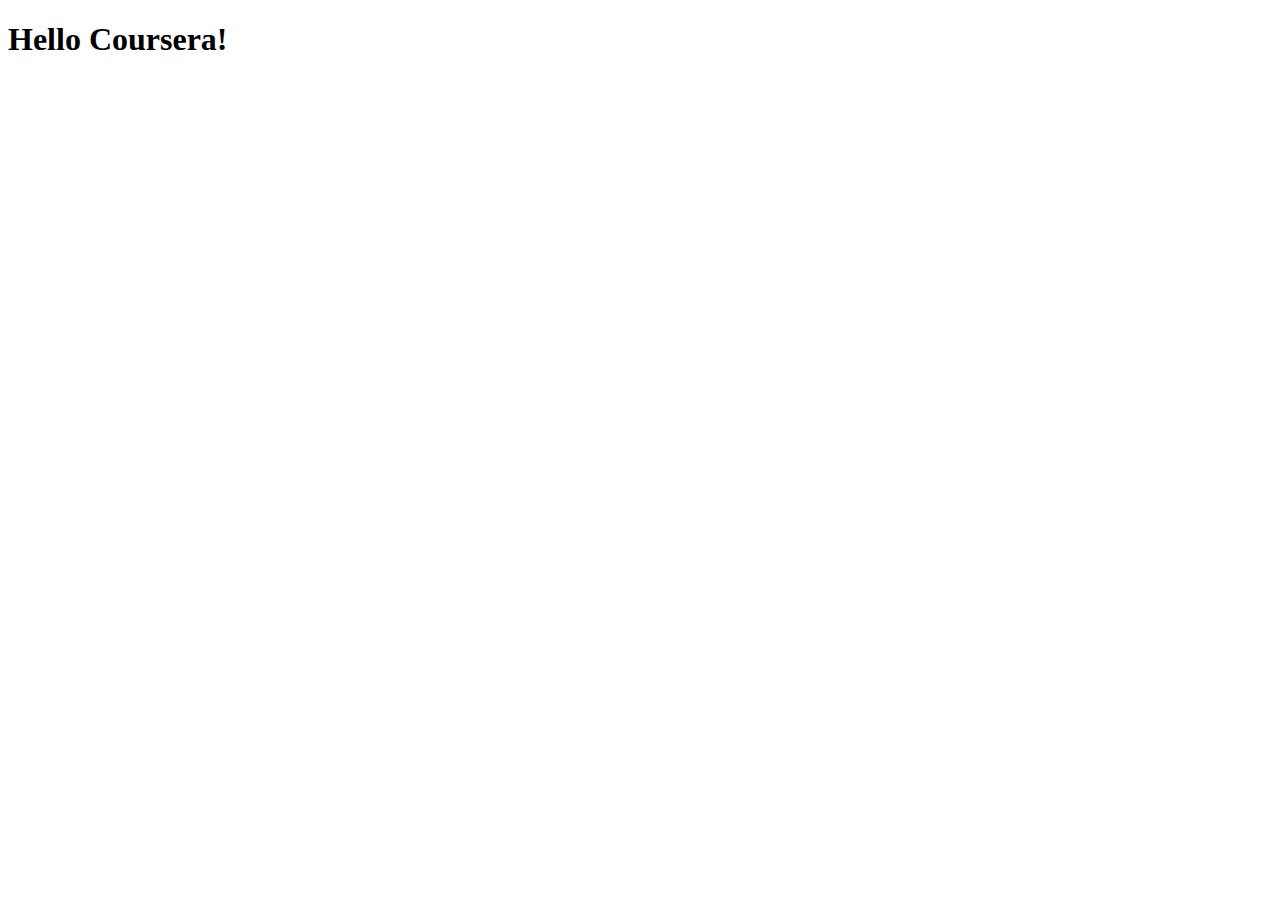
==== site/index.html @ 575b089e "My First page." ====
<!DOCTYPE html>
<!DOCTYPE html>
<html>
<head>
	<meta charset="utf-8">
	<meta name="viewport" content="width=device-width, initial-scale=1">
	<title>Hello Coursera!</title>
</head>
<body>
<h1>Hello Coursera!</h1>
</body>
</html>
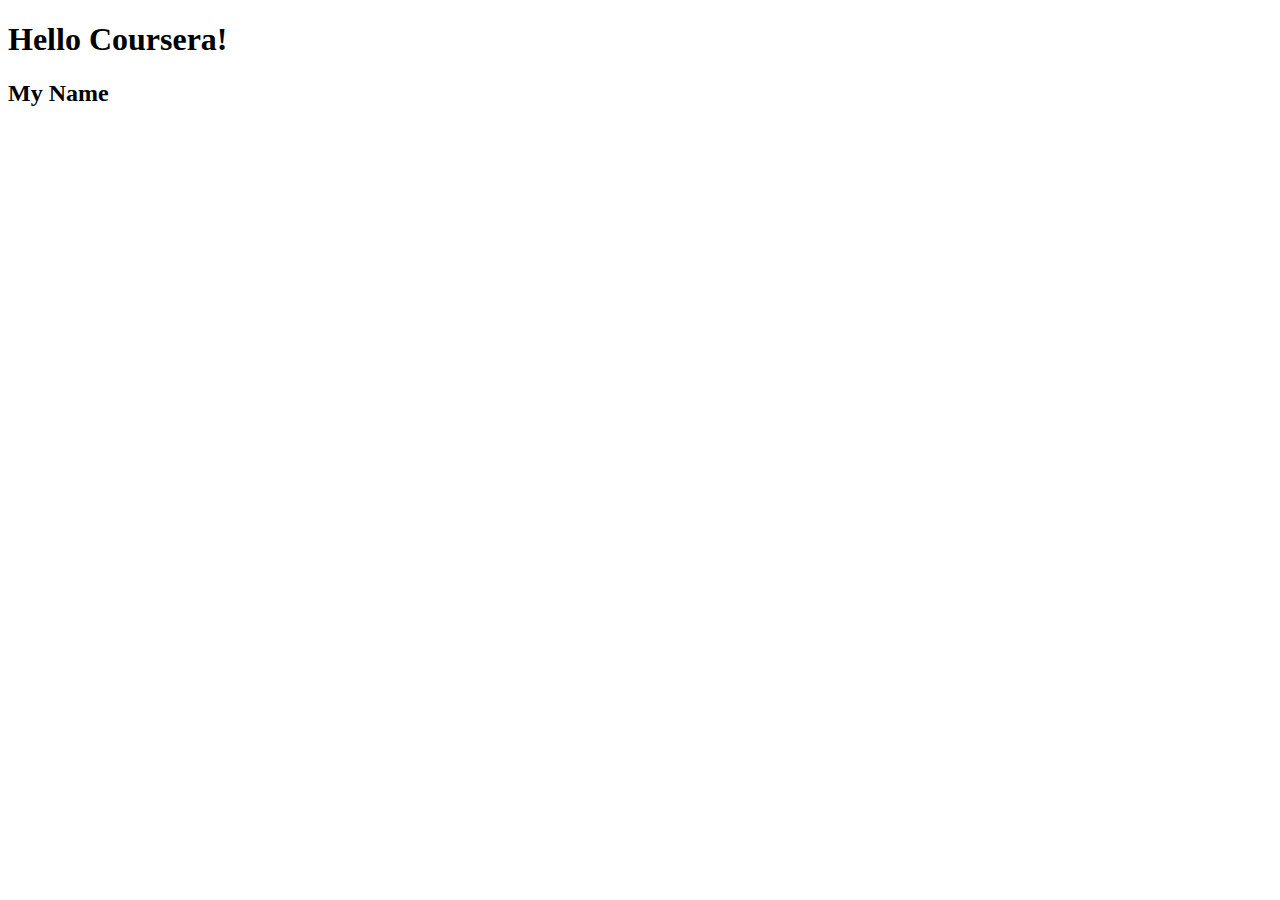
==== commit 736dafc4: "Small addition to our page content." ====
--- a/site/index.html
+++ b/site/index.html
@@ -8,5 +8,6 @@
 </head>
 <body>
 <h1>Hello Coursera!</h1>
+<h2>My Name</h2>
 </body>
 </html>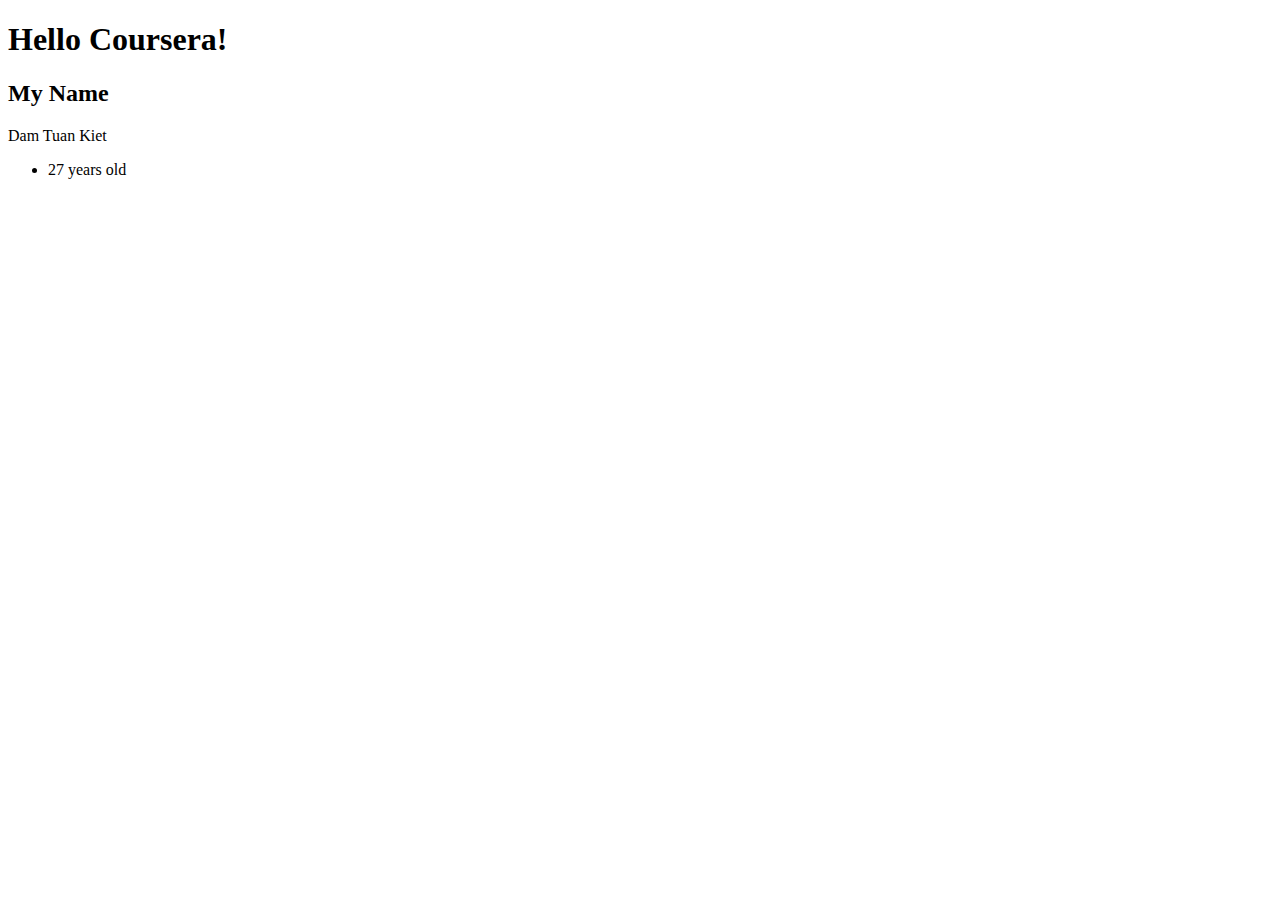
==== commit b4b8299b: "This is my second update" ====
--- a/site/index.html
+++ b/site/index.html
@@ -9,5 +9,10 @@
 <body>
 <h1>Hello Coursera!</h1>
 <h2>My Name</h2>
+<p>Dam Tuan Kiet</p>
+<ul>
+	<li>27 years old</li>
+	
+</ul>
 </body>
 </html>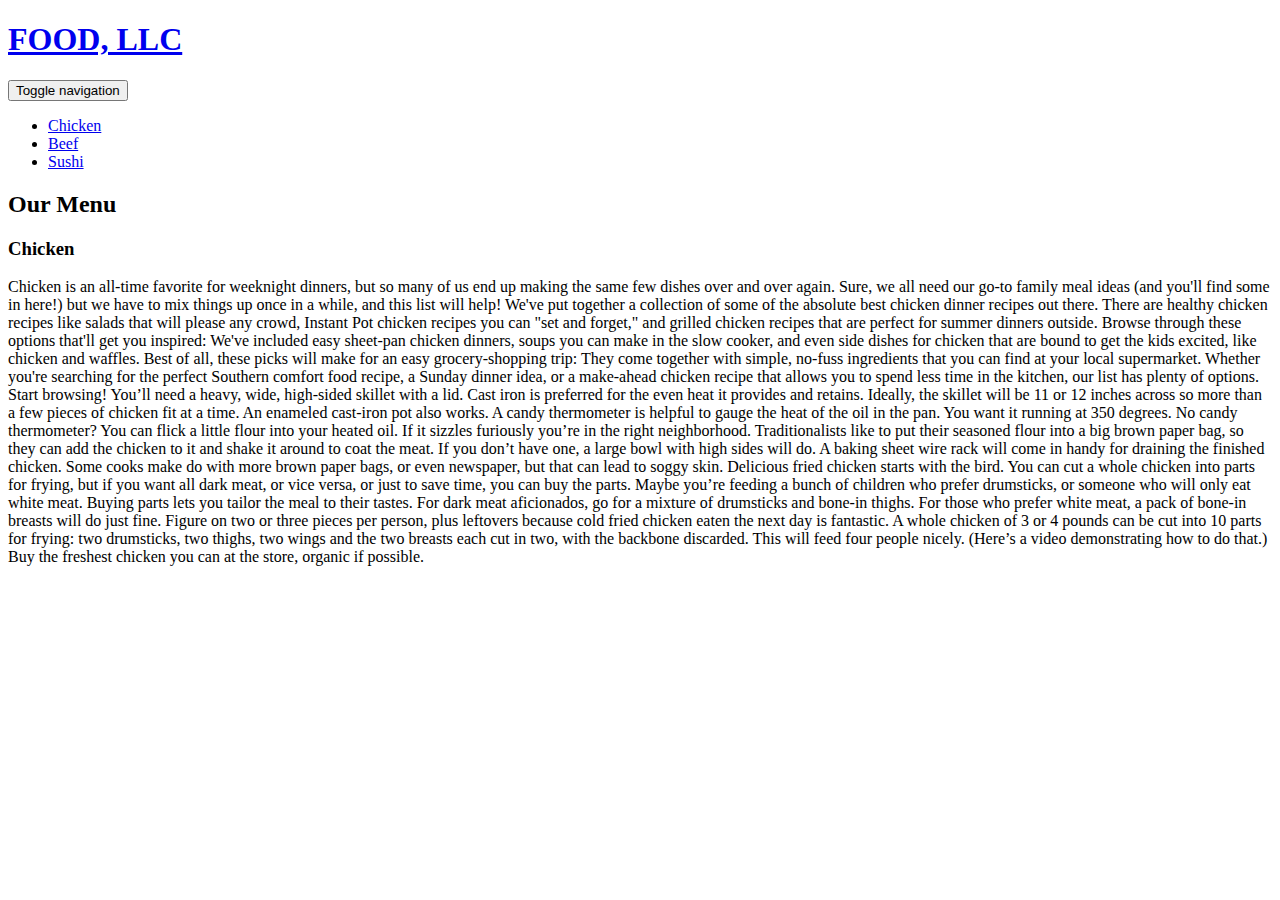
==== commit fefd7558: "Add files via upload" ====
--- a/site/index.html
+++ b/site/index.html
@@ -1,18 +1,102 @@
-<!DOCTYPE html>
-<!DOCTYPE html>
-<html>
-<head>
-	<meta charset="utf-8">
-	<meta name="viewport" content="width=device-width, initial-scale=1">
-	<title>Hello Coursera!</title>
-</head>
-<body>
-<h1>Hello Coursera!</h1>
-<h2>My Name</h2>
-<p>Dam Tuan Kiet</p>
-<ul>
-	<li>27 years old</li>
-	
-</ul>
-</body>
-</html>+<!doctype html>
+<html lang="en">
+  <head>
+    <meta charset="utf-8">
+    <meta http-equiv="X-UA-Compatible" content="IE=edge">
+    <meta name="viewport" content="width=device-width, initial-scale=1">
+
+    <!-- HTML5 shim and Respond.js for IE8 support of HTML5 elements and media queries -->
+    <!-- WARNING: Respond.js doesn't work if you view the page via file:// -->
+    <!--[if lt IE 9]>
+      <script src="https://oss.maxcdn.com/html5shiv/3.7.2/html5shiv.min.js"></script>
+      <script src="https://oss.maxcdn.com/respond/1.4.2/respond.min.js"></script>
+    <![endif]-->
+
+    <title>FOOD, LLC</title>
+    <link rel="stylesheet" href="css/bootstrap.min.css">
+    <link rel="stylesheet" href="css/styles.css">
+  </head>
+<body>
+  <header>
+    <nav id="header-nav" class="navbar navbar-default">
+      <div class="container">
+        <div class="navbar-header">
+          <a href="index.html" class="pull-left visible-md visible-lg">
+            <div id="logo-img"></div>
+          </a>
+
+          <div class="navbar-brand">
+            <a href="index.html"><h1>FOOD, LLC</h1></a>
+          </div>
+
+          <button type="button" class="navbar-toggle collapsed" data-toggle="collapse" data-target="#collapsable-nav" aria-expanded="false">
+            <span class="sr-only">Toggle navigation</span>
+            <span class="icon-bar"></span>
+            <span class="icon-bar"></span>
+            <span class="icon-bar"></span>
+          </button>
+        </div>
+
+        <div id="collapsable-nav" class="collapse navbar-collapse">
+          <ul id="nav-list" class="nav navbar-nav navbar-right text-center visible-xs">
+                <li class="border-bottom"><a href="#">Chicken</a></li>
+                <!-- <hr class="solid"> -->
+                <li class="border-bottom"><a href="#">Beef</a></li>
+                <!-- <hr class="solid"> -->
+                <li><a href="#">Sushi</a></li>
+          </ul>
+        </div>
+        
+        
+        
+        <!-- the mistake below-->
+        <!-- <div id="collapsable-nav" class="collapse navbar-collapse">
+           <ul id="nav-list" class="nav navbar-nav navbar-right visible-xs">
+            <li>
+              <a href="menu-categories.html"> Chicken</a>
+            </li>
+            <li role="separator" class="divider"></li>
+            <li>
+              <a href="#"><br> Beef</a>
+            </li>
+            <li role="separator" class="divider"></li>
+            <li>
+              <a href="#"><br> Sushi</a>
+            </li>
+          </ul> #nav-list
+        </div> .collapse .navbar-collapse -->
+      </div><!-- .container -->
+    </nav><!-- #header-nav -->
+  </header>
+  
+  <div class="our-menu text-center""><h2>Our Menu</h2></div>
+  
+  
+  <section class="column">
+    <div class="container">
+      <div class="menu-item-description col-sx-12">
+        <h3 class="menu-item-title text-center">Chicken</h3>
+        <p class="menu-item-details text-left">Chicken is an all-time favorite for weeknight dinners, but so many of us end up making the same few dishes over and over again. 
+          Sure, we all need our go-to family meal ideas (and you'll find some in here!) but we have to mix things up once in a while, and this list will help! We've put together a collection of some of the absolute best chicken dinner recipes out there. There are healthy chicken recipes like salads that will please any crowd, Instant Pot chicken recipes you can "set and forget," and grilled chicken recipes that are perfect for summer dinners outside. Browse through these options that'll get you inspired: We've included easy sheet-pan chicken dinners, soups you can make in the slow cooker, and even side dishes for chicken that are bound to get the kids excited, like chicken and waffles. Best of all, these picks will make for an easy grocery-shopping trip: They come together with simple, no-fuss ingredients that you can find at your local supermarket. 
+          Whether you're searching for the perfect Southern comfort food recipe, a Sunday dinner idea, or a make-ahead chicken recipe that allows you to spend less time in the kitchen, our list has plenty of options. Start browsing!
+          You’ll need a heavy, wide, high-sided skillet with a lid. Cast iron is preferred for the even heat it provides and retains. Ideally, the skillet will be 11 or 12 inches across so more than a few pieces of chicken fit at a time. An enameled cast-iron pot also works.
+          A candy thermometer is helpful to gauge the heat of the oil in the pan. You want it running at 350 degrees. No candy thermometer? You can flick a little flour into your heated oil. If it sizzles furiously you’re in the right neighborhood.
+          Traditionalists like to put their seasoned flour into a big brown paper bag, so they can add the chicken to it and shake it around to coat the meat. If you don’t have one, a large bowl with high sides will do.
+          A baking sheet wire rack will come in handy for draining the finished chicken. Some cooks make do with more brown paper bags, or even newspaper, but that can lead to soggy skin.
+          Delicious fried chicken starts with the bird. You can cut a whole chicken into parts for frying, but if you want all dark meat, or vice versa, or just to save time, you can buy the parts.
+          Maybe you’re feeding a bunch of children who prefer drumsticks, or someone who will only eat white meat. Buying parts lets you tailor the meal to their tastes.
+          For dark meat aficionados, go for a mixture of drumsticks and bone-in thighs. For those who prefer white meat, a pack of bone-in breasts will do just fine. Figure on two or three pieces per person, plus leftovers because cold fried chicken eaten the next day is fantastic.
+          A whole chicken of 3 or 4 pounds can be cut into 10 parts for frying: two drumsticks, two thighs, two wings and the two breasts each cut in two, with the backbone discarded. This will feed four people nicely. (Here’s a video demonstrating how to do that.)
+          Buy the freshest chicken you can at the store, organic if possible.
+        </p>
+      </div>
+    </div>
+    <!-- <hr class="visible-xs">  -->
+</section>
+
+  <!-- jQuery (Bootstrap JS plugins depend on it) -->
+  <script src="js/jquery-1.11.3.min.js"></script>
+  <script src="js/bootstrap.min.js"></script>
+  <script src="js/script.js"></script>
+</body>
+</html>
